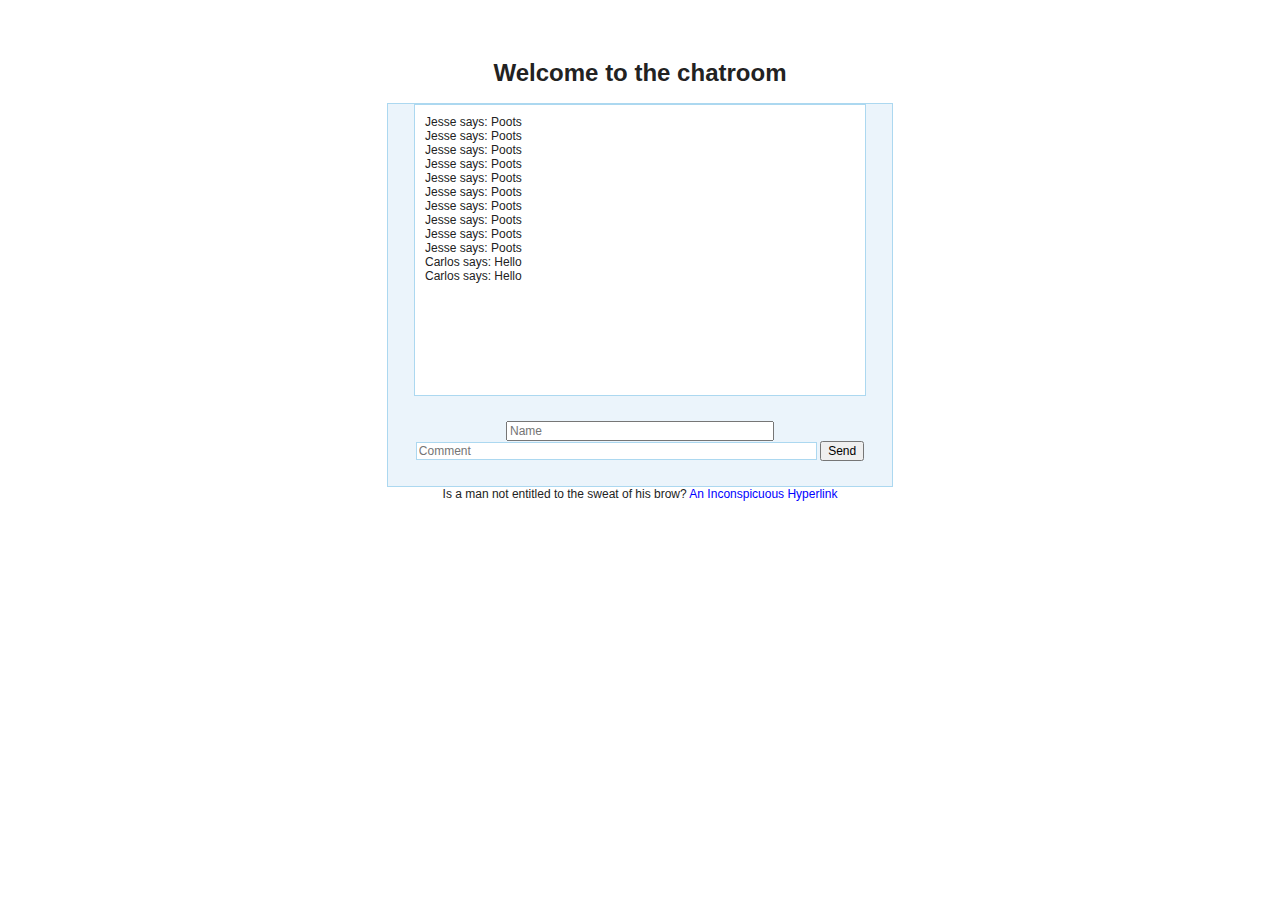
==== chatform.html @ bb51aa47 "This should do it" ====
<!DOCTYPE html>
<html lang="en-US">

<head>
    <link rel="stylesheet" type="text/css" href="styles/main.css">
    <script src="http://code.jquery.com/jquery-1.9.1.min.js"></script>
    <script src="scripts/main.js"></script>
</head>

<body>
    <h1>Welcome to the chatroom</h1>

    <div id="wrapper">
        <div id="chatbox"></div>

        <form action="http://woodsman.jessemillar.com:9020/chat" method="get">
            <input name="username" type="text" id="username" size="35" placeholder="Name" />
            <input name="usermsg" type="text" id="usermsg" size="63" placeholder="Comment" />
            <input name="submitbtn" type="submit" id="submitbtn" value="Send" />
        </form>
    </div>

    Is a man not entitled to the sweat of his brow?
    <a href="files/image.jpg">An Inconspicuous Hyperlink</a>
</body>
---- styles/main.css ----
body {
    font:12px arial;
    color: #222;
    text-align:center;
    padding:35px; }
  
form, p, span {
    margin:0;
    padding:0; }
  
input { font:12px arial; }
  
a {
    color:#0000FF;
    text-decoration:none; }
  
    a:hover { text-decoration:underline; }
  
#wrapper, #loginform {
    margin:0 auto;
    padding-bottom:25px;
    background:#EBF4FB;
    width:504px;
    border:1px solid #ACD8F0; }
  
#loginform { padding-top:18px; }
  
    #loginform p { margin: 5px; }
  
#chatbox {
    text-align:left;
    margin:0 auto;
    margin-bottom:25px;
    padding:10px;
    background:#fff;
    height:270px;
    width:430px;
    border:1px solid #ACD8F0;
    overflow:auto; }
  
#usermsg {
    width:395px;
    border:1px solid #ACD8F0; }
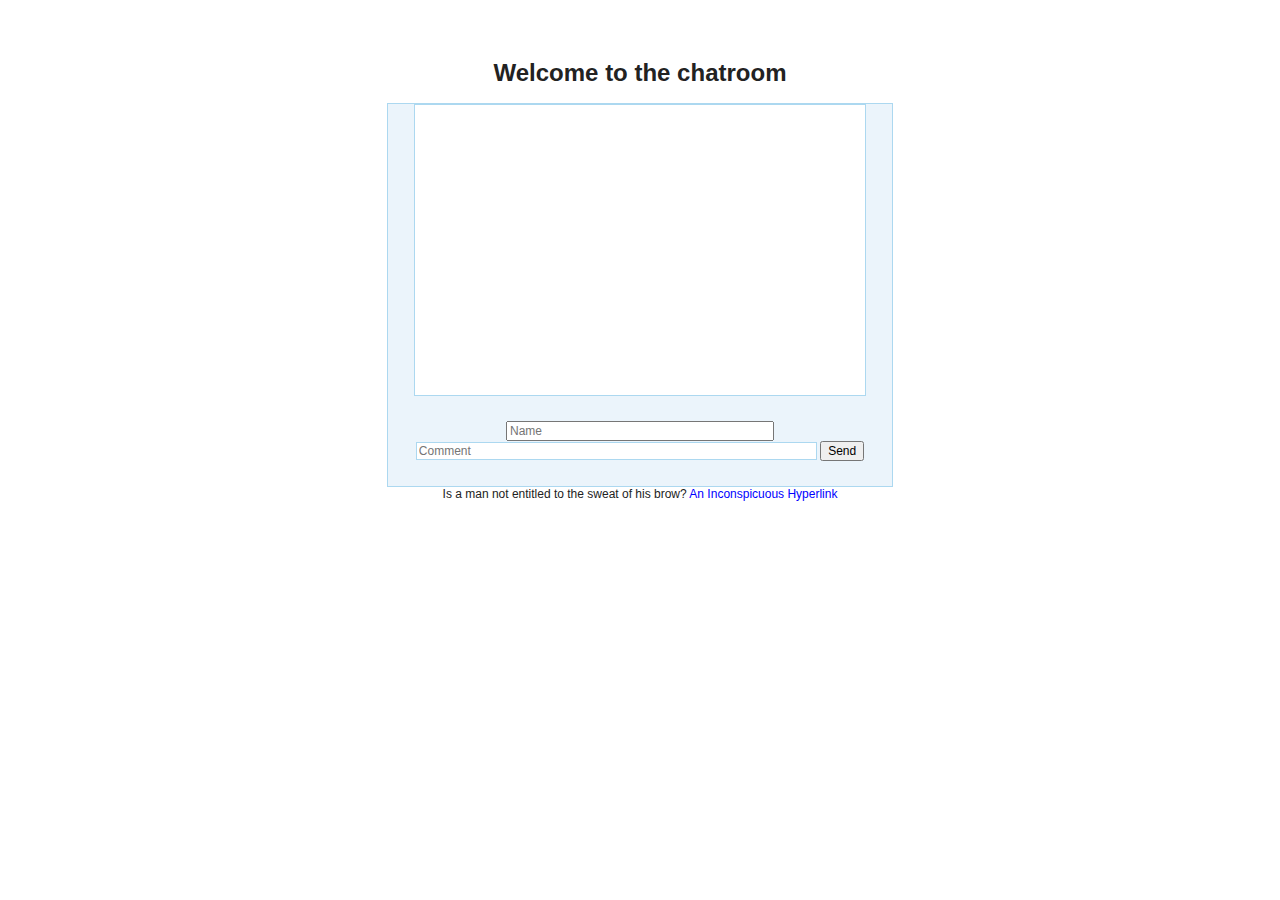
==== commit e17a59e2: "Should get data from the server" ====
--- a/chatform.html
+++ b/chatform.html
@@ -14,8 +14,8 @@
         <div id="chatbox"></div>
 
         <form action="http://woodsman.jessemillar.com:9020/chat" method="get">
-            <input name="username" type="text" id="username" size="35" placeholder="Name" />
-            <input name="usermsg" type="text" id="usermsg" size="63" placeholder="Comment" />
+            <input name="name" type="text" id="username" size="35" placeholder="Name" />
+            <input name="line" type="text" id="usermsg" size="63" placeholder="Comment" />
             <input name="submitbtn" type="submit" id="submitbtn" value="Send" />
         </form>
     </div>
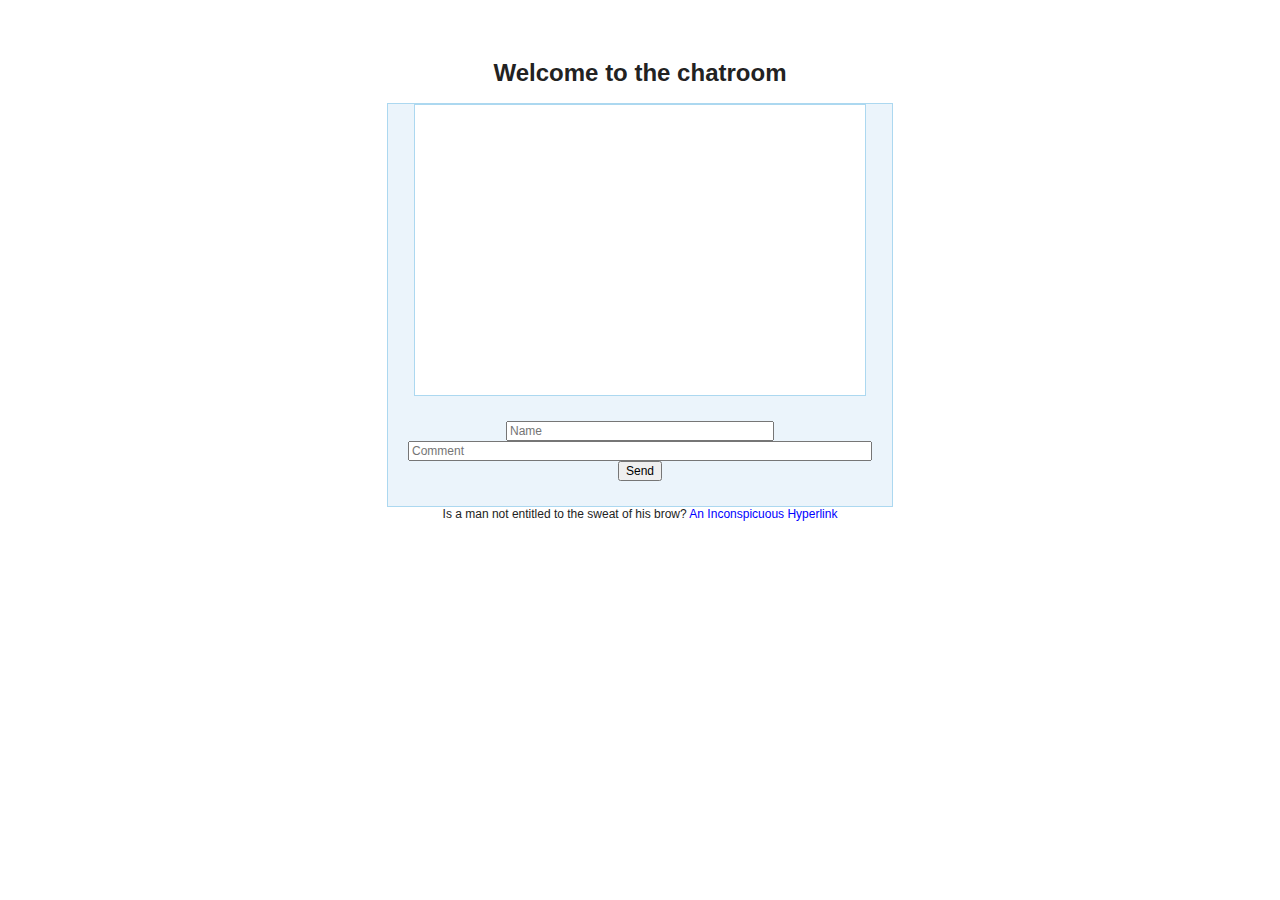
==== commit 9452a67b: "Trying a different method of triggering the AJAX call" ====
--- a/chatform.html
+++ b/chatform.html
@@ -13,10 +13,10 @@
     <div id="wrapper">
         <div id="chatbox"></div>
 
-        <form action="http://woodsman.jessemillar.com:9020/chat" method="get">
-            <input name="name" type="text" id="username" size="35" placeholder="Name" />
-            <input name="line" type="text" id="usermsg" size="63" placeholder="Comment" />
-            <input name="submitbtn" type="submit" id="submitbtn" value="Send" />
+        <form id="send_chat">
+            <input name="name" type="text" id="name" size="35" placeholder="Name" />
+            <input name="line" type="text" id="line" size="63" placeholder="Comment" />
+            <input name="submitbtn" type="submit" id="submitbtn" value="Send" onclick="sendMessage()" />
         </form>
     </div>
 
--- a/styles/main.css
+++ b/styles/main.css
@@ -1,43 +1,59 @@
-body {
-    font:12px arial;
-    color: #222;
-    text-align:center;
-    padding:35px; }
-  
-form, p, span {
-    margin:0;
-    padding:0; }
-  
-input { font:12px arial; }
-  
-a {
-    color:#0000FF;
-    text-decoration:none; }
-  
-    a:hover { text-decoration:underline; }
-  
-#wrapper, #loginform {
-    margin:0 auto;
-    padding-bottom:25px;
-    background:#EBF4FB;
-    width:504px;
-    border:1px solid #ACD8F0; }
-  
-#loginform { padding-top:18px; }
-  
-    #loginform p { margin: 5px; }
-  
-#chatbox {
-    text-align:left;
-    margin:0 auto;
-    margin-bottom:25px;
-    padding:10px;
-    background:#fff;
-    height:270px;
-    width:430px;
-    border:1px solid #ACD8F0;
-    overflow:auto; }
-  
-#usermsg {
-    width:395px;
-    border:1px solid #ACD8F0; }+body {
+    font      : 12px arial;
+    color     : #222;
+    text-align: center;
+    padding   : 35px;
+}
+
+form,
+p,
+span {
+    margin : 0;
+    padding: 0;
+}
+
+input {
+    font: 12px arial;
+}
+
+a {
+    color          : #0000FF;
+    text-decoration: none;
+}
+
+a:hover {
+    text-decoration: underline;
+}
+
+#loginform,
+#wrapper {
+    margin        : 0 auto;
+    padding-bottom: 25px;
+    background    : #EBF4FB;
+    width         : 504px;
+    border        : 1px solid #ACD8F0;
+}
+
+#loginform {
+    padding-top: 18px;
+}
+
+#loginform p {
+    margin: 5px;
+}
+
+#chatbox {
+    text-align: left;
+    margin    : 0 auto 25px;
+    padding   : 10px;
+    background: #fff;
+    height    : 270px;
+    width     : 430px;
+    border    : 1px solid #ACD8F0;
+    overflow  : auto;
+}
+
+#usermsg {
+    width : 395px;
+    border: 1px solid #ACD8F0;
+}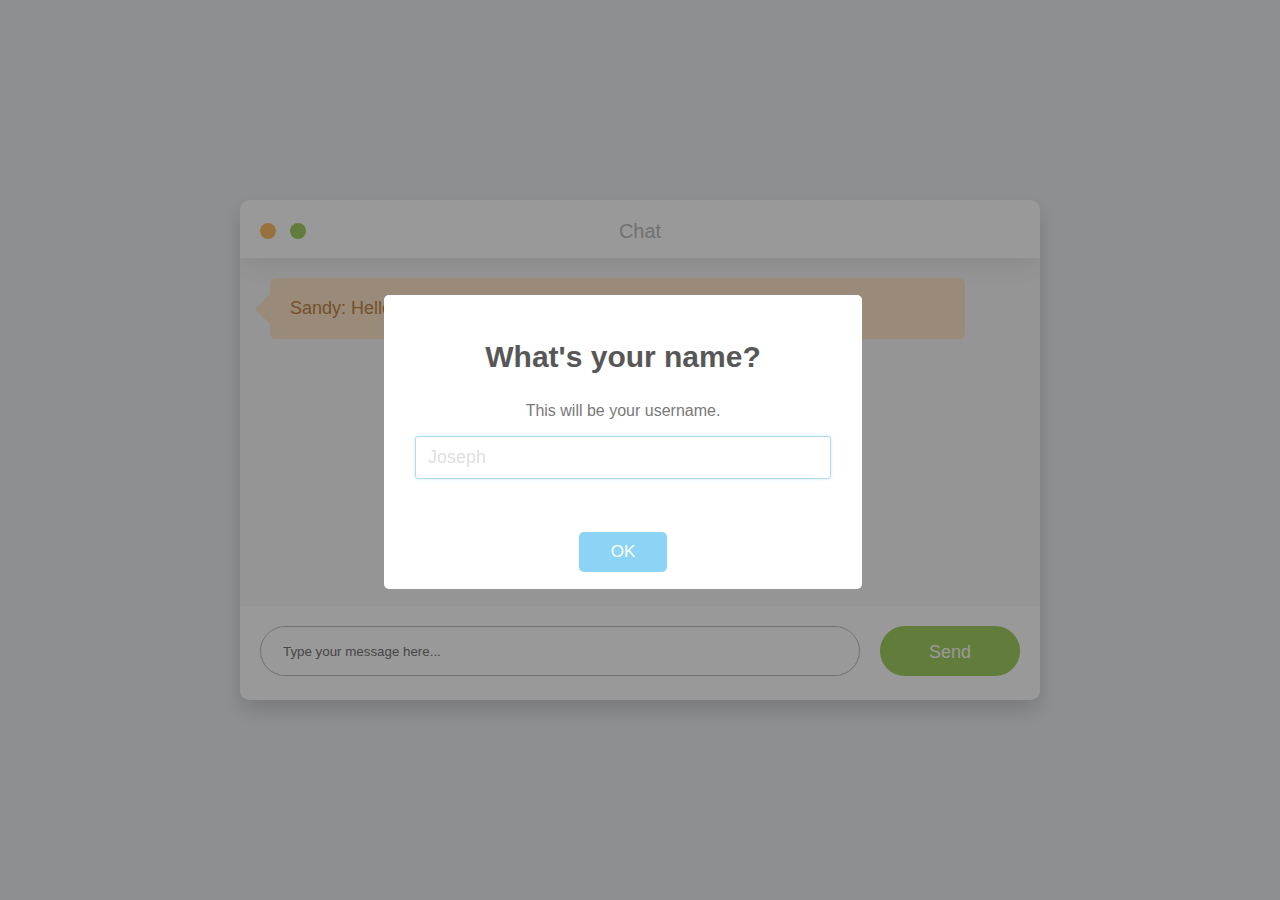
==== commit 62fe7aed: "Making sweeping changes via copypasta" ====
--- a/chatform.html
+++ b/chatform.html
@@ -2,24 +2,43 @@
 <html lang="en-US">
 
 <head>
+    <link href="https://maxcdn.bootstrapcdn.com/bootstrap/3.3.6/css/bootstrap.min.css" rel="stylesheet" integrity="sha384-1q8mTJOASx8j1Au+a5WDVnPi2lkFfwwEAa8hDDdjZlpLegxhjVME1fgjWPGmkzs7" crossorigin="anonymous">
+    <link rel="stylesheet" type="text/css" href="styles/sweetalert.css">
     <link rel="stylesheet" type="text/css" href="styles/main.css">
-    <script src="http://code.jquery.com/jquery-1.9.1.min.js"></script>
-    <script src="scripts/main.js"></script>
 </head>
 
 <body>
-    <h1>Welcome to the chatroom</h1>
+    <div class="chat_window">
+        <div class="top_menu">
+            <div class="buttons">
+                <div class="button minimize"></div>
+                <div class="button maximize"></div>
+            </div>
+            <div class="title">Chat</div>
+        </div>
+        <ul class="messages"></ul>
+        <div class="bottom_wrapper clearfix">
+            <div class="message_input_wrapper">
+                <input class="message_input" placeholder="Type your message here..." />
+            </div>
+            <div class="send_message">
+                <div class="icon"></div>
+                <div class="text">Send</div>
+            </div>
+        </div>
+    </div>
+    <div class="message_template">
+        <li class="message">
+            <div class="text_wrapper">
+                <div class="text"></div>
+            </div>
+        </li>
+    </div>
+</body>
 
-    <div id="wrapper">
-        <div id="chatbox"></div>
+<script src="https://code.jquery.com/jquery-1.12.3.min.js"></script>
+<script src="https://maxcdn.bootstrapcdn.com/bootstrap/3.3.6/js/bootstrap.min.js" integrity="sha384-0mSbJDEHialfmuBBQP6A4Qrprq5OVfW37PRR3j5ELqxss1yVqOtnepnHVP9aJ7xS" crossorigin="anonymous"></script>
+<script src="scripts/sweetalert.min.js"></script>
+<script src="scripts/main.js"></script>
 
-        <form id="send_chat">
-            <input name="name" type="text" id="name" size="35" placeholder="Name" />
-            <input name="line" type="text" id="line" size="63" placeholder="Comment" />
-            <input name="submitbtn" type="submit" id="submitbtn" value="Send" onclick="sendMessage()" />
-        </form>
-    </div>
-
-    Is a man not entitled to the sweat of his brow?
-    <a href="files/image.jpg">An Inconspicuous Hyperlink</a>
-</body>+</html>--- a/styles/sweetalert.css
+++ b/styles/sweetalert.css
@@ -0,0 +1,932 @@
+body.stop-scrolling {
+  height: 100%;
+  overflow: hidden; }
+
+.sweet-overlay {
+  background-color: black;
+  /* IE8 */
+  -ms-filter: "progid:DXImageTransform.Microsoft.Alpha(Opacity=40)";
+  /* IE8 */
+  background-color: rgba(0, 0, 0, 0.4);
+  position: fixed;
+  left: 0;
+  right: 0;
+  top: 0;
+  bottom: 0;
+  display: none;
+  z-index: 10000; }
+
+.sweet-alert {
+  background-color: white;
+  font-family: 'Open Sans', 'Helvetica Neue', Helvetica, Arial, sans-serif;
+  width: 478px;
+  padding: 17px;
+  border-radius: 5px;
+  text-align: center;
+  position: fixed;
+  left: 50%;
+  top: 50%;
+  margin-left: -256px;
+  margin-top: -200px;
+  overflow: hidden;
+  display: none;
+  z-index: 99999; }
+  @media all and (max-width: 540px) {
+    .sweet-alert {
+      width: auto;
+      margin-left: 0;
+      margin-right: 0;
+      left: 15px;
+      right: 15px; } }
+  .sweet-alert h2 {
+    color: #575757;
+    font-size: 30px;
+    text-align: center;
+    font-weight: 600;
+    text-transform: none;
+    position: relative;
+    margin: 25px 0;
+    padding: 0;
+    line-height: 40px;
+    display: block; }
+  .sweet-alert p {
+    color: #797979;
+    font-size: 16px;
+    text-align: center;
+    font-weight: 300;
+    position: relative;
+    text-align: inherit;
+    float: none;
+    margin: 0;
+    padding: 0;
+    line-height: normal; }
+  .sweet-alert fieldset {
+    border: none;
+    position: relative; }
+  .sweet-alert .sa-error-container {
+    background-color: #f1f1f1;
+    margin-left: -17px;
+    margin-right: -17px;
+    overflow: hidden;
+    padding: 0 10px;
+    max-height: 0;
+    webkit-transition: padding 0.15s, max-height 0.15s;
+    transition: padding 0.15s, max-height 0.15s; }
+    .sweet-alert .sa-error-container.show {
+      padding: 10px 0;
+      max-height: 100px;
+      webkit-transition: padding 0.2s, max-height 0.2s;
+      transition: padding 0.25s, max-height 0.25s; }
+    .sweet-alert .sa-error-container .icon {
+      display: inline-block;
+      width: 24px;
+      height: 24px;
+      border-radius: 50%;
+      background-color: #ea7d7d;
+      color: white;
+      line-height: 24px;
+      text-align: center;
+      margin-right: 3px; }
+    .sweet-alert .sa-error-container p {
+      display: inline-block; }
+  .sweet-alert .sa-input-error {
+    position: absolute;
+    top: 29px;
+    right: 26px;
+    width: 20px;
+    height: 20px;
+    opacity: 0;
+    -webkit-transform: scale(0.5);
+    transform: scale(0.5);
+    -webkit-transform-origin: 50% 50%;
+    transform-origin: 50% 50%;
+    -webkit-transition: all 0.1s;
+    transition: all 0.1s; }
+    .sweet-alert .sa-input-error::before, .sweet-alert .sa-input-error::after {
+      content: "";
+      width: 20px;
+      height: 6px;
+      background-color: #f06e57;
+      border-radius: 3px;
+      position: absolute;
+      top: 50%;
+      margin-top: -4px;
+      left: 50%;
+      margin-left: -9px; }
+    .sweet-alert .sa-input-error::before {
+      -webkit-transform: rotate(-45deg);
+      transform: rotate(-45deg); }
+    .sweet-alert .sa-input-error::after {
+      -webkit-transform: rotate(45deg);
+      transform: rotate(45deg); }
+    .sweet-alert .sa-input-error.show {
+      opacity: 1;
+      -webkit-transform: scale(1);
+      transform: scale(1); }
+  .sweet-alert input {
+    width: 100%;
+    box-sizing: border-box;
+    border-radius: 3px;
+    border: 1px solid #d7d7d7;
+    height: 43px;
+    margin-top: 10px;
+    margin-bottom: 17px;
+    font-size: 18px;
+    box-shadow: inset 0px 1px 1px rgba(0, 0, 0, 0.06);
+    padding: 0 12px;
+    display: none;
+    -webkit-transition: all 0.3s;
+    transition: all 0.3s; }
+    .sweet-alert input:focus {
+      outline: none;
+      box-shadow: 0px 0px 3px #c4e6f5;
+      border: 1px solid #b4dbed; }
+      .sweet-alert input:focus::-moz-placeholder {
+        transition: opacity 0.3s 0.03s ease;
+        opacity: 0.5; }
+      .sweet-alert input:focus:-ms-input-placeholder {
+        transition: opacity 0.3s 0.03s ease;
+        opacity: 0.5; }
+      .sweet-alert input:focus::-webkit-input-placeholder {
+        transition: opacity 0.3s 0.03s ease;
+        opacity: 0.5; }
+    .sweet-alert input::-moz-placeholder {
+      color: #bdbdbd; }
+    .sweet-alert input:-ms-input-placeholder {
+      color: #bdbdbd; }
+    .sweet-alert input::-webkit-input-placeholder {
+      color: #bdbdbd; }
+  .sweet-alert.show-input input {
+    display: block; }
+  .sweet-alert .sa-confirm-button-container {
+    display: inline-block;
+    position: relative; }
+  .sweet-alert .la-ball-fall {
+    position: absolute;
+    left: 50%;
+    top: 50%;
+    margin-left: -27px;
+    margin-top: 4px;
+    opacity: 0;
+    visibility: hidden; }
+  .sweet-alert button {
+    background-color: #8CD4F5;
+    color: white;
+    border: none;
+    box-shadow: none;
+    font-size: 17px;
+    font-weight: 500;
+    -webkit-border-radius: 4px;
+    border-radius: 5px;
+    padding: 10px 32px;
+    margin: 26px 5px 0 5px;
+    cursor: pointer; }
+    .sweet-alert button:focus {
+      outline: none;
+      box-shadow: 0 0 2px rgba(128, 179, 235, 0.5), inset 0 0 0 1px rgba(0, 0, 0, 0.05); }
+    .sweet-alert button:hover {
+      background-color: #7ecff4; }
+    .sweet-alert button:active {
+      background-color: #5dc2f1; }
+    .sweet-alert button.cancel {
+      background-color: #C1C1C1; }
+      .sweet-alert button.cancel:hover {
+        background-color: #b9b9b9; }
+      .sweet-alert button.cancel:active {
+        background-color: #a8a8a8; }
+      .sweet-alert button.cancel:focus {
+        box-shadow: rgba(197, 205, 211, 0.8) 0px 0px 2px, rgba(0, 0, 0, 0.0470588) 0px 0px 0px 1px inset !important; }
+    .sweet-alert button[disabled] {
+      opacity: .6;
+      cursor: default; }
+    .sweet-alert button.confirm[disabled] {
+      color: transparent; }
+      .sweet-alert button.confirm[disabled] ~ .la-ball-fall {
+        opacity: 1;
+        visibility: visible;
+        transition-delay: 0s; }
+    .sweet-alert button::-moz-focus-inner {
+      border: 0; }
+  .sweet-alert[data-has-cancel-button=false] button {
+    box-shadow: none !important; }
+  .sweet-alert[data-has-confirm-button=false][data-has-cancel-button=false] {
+    padding-bottom: 40px; }
+  .sweet-alert .sa-icon {
+    width: 80px;
+    height: 80px;
+    border: 4px solid gray;
+    -webkit-border-radius: 40px;
+    border-radius: 40px;
+    border-radius: 50%;
+    margin: 20px auto;
+    padding: 0;
+    position: relative;
+    box-sizing: content-box; }
+    .sweet-alert .sa-icon.sa-error {
+      border-color: #F27474; }
+      .sweet-alert .sa-icon.sa-error .sa-x-mark {
+        position: relative;
+        display: block; }
+      .sweet-alert .sa-icon.sa-error .sa-line {
+        position: absolute;
+        height: 5px;
+        width: 47px;
+        background-color: #F27474;
+        display: block;
+        top: 37px;
+        border-radius: 2px; }
+        .sweet-alert .sa-icon.sa-error .sa-line.sa-left {
+          -webkit-transform: rotate(45deg);
+          transform: rotate(45deg);
+          left: 17px; }
+        .sweet-alert .sa-icon.sa-error .sa-line.sa-right {
+          -webkit-transform: rotate(-45deg);
+          transform: rotate(-45deg);
+          right: 16px; }
+    .sweet-alert .sa-icon.sa-warning {
+      border-color: #F8BB86; }
+      .sweet-alert .sa-icon.sa-warning .sa-body {
+        position: absolute;
+        width: 5px;
+        height: 47px;
+        left: 50%;
+        top: 10px;
+        -webkit-border-radius: 2px;
+        border-radius: 2px;
+        margin-left: -2px;
+        background-color: #F8BB86; }
+      .sweet-alert .sa-icon.sa-warning .sa-dot {
+        position: absolute;
+        width: 7px;
+        height: 7px;
+        -webkit-border-radius: 50%;
+        border-radius: 50%;
+        margin-left: -3px;
+        left: 50%;
+        bottom: 10px;
+        background-color: #F8BB86; }
+    .sweet-alert .sa-icon.sa-info {
+      border-color: #C9DAE1; }
+      .sweet-alert .sa-icon.sa-info::before {
+        content: "";
+        position: absolute;
+        width: 5px;
+        height: 29px;
+        left: 50%;
+        bottom: 17px;
+        border-radius: 2px;
+        margin-left: -2px;
+        background-color: #C9DAE1; }
+      .sweet-alert .sa-icon.sa-info::after {
+        content: "";
+        position: absolute;
+        width: 7px;
+        height: 7px;
+        border-radius: 50%;
+        margin-left: -3px;
+        top: 19px;
+        background-color: #C9DAE1; }
+    .sweet-alert .sa-icon.sa-success {
+      border-color: #A5DC86; }
+      .sweet-alert .sa-icon.sa-success::before, .sweet-alert .sa-icon.sa-success::after {
+        content: '';
+        -webkit-border-radius: 40px;
+        border-radius: 40px;
+        border-radius: 50%;
+        position: absolute;
+        width: 60px;
+        height: 120px;
+        background: white;
+        -webkit-transform: rotate(45deg);
+        transform: rotate(45deg); }
+      .sweet-alert .sa-icon.sa-success::before {
+        -webkit-border-radius: 120px 0 0 120px;
+        border-radius: 120px 0 0 120px;
+        top: -7px;
+        left: -33px;
+        -webkit-transform: rotate(-45deg);
+        transform: rotate(-45deg);
+        -webkit-transform-origin: 60px 60px;
+        transform-origin: 60px 60px; }
+      .sweet-alert .sa-icon.sa-success::after {
+        -webkit-border-radius: 0 120px 120px 0;
+        border-radius: 0 120px 120px 0;
+        top: -11px;
+        left: 30px;
+        -webkit-transform: rotate(-45deg);
+        transform: rotate(-45deg);
+        -webkit-transform-origin: 0px 60px;
+        transform-origin: 0px 60px; }
+      .sweet-alert .sa-icon.sa-success .sa-placeholder {
+        width: 80px;
+        height: 80px;
+        border: 4px solid rgba(165, 220, 134, 0.2);
+        -webkit-border-radius: 40px;
+        border-radius: 40px;
+        border-radius: 50%;
+        box-sizing: content-box;
+        position: absolute;
+        left: -4px;
+        top: -4px;
+        z-index: 2; }
+      .sweet-alert .sa-icon.sa-success .sa-fix {
+        width: 5px;
+        height: 90px;
+        background-color: white;
+        position: absolute;
+        left: 28px;
+        top: 8px;
+        z-index: 1;
+        -webkit-transform: rotate(-45deg);
+        transform: rotate(-45deg); }
+      .sweet-alert .sa-icon.sa-success .sa-line {
+        height: 5px;
+        background-color: #A5DC86;
+        display: block;
+        border-radius: 2px;
+        position: absolute;
+        z-index: 2; }
+        .sweet-alert .sa-icon.sa-success .sa-line.sa-tip {
+          width: 25px;
+          left: 14px;
+          top: 46px;
+          -webkit-transform: rotate(45deg);
+          transform: rotate(45deg); }
+        .sweet-alert .sa-icon.sa-success .sa-line.sa-long {
+          width: 47px;
+          right: 8px;
+          top: 38px;
+          -webkit-transform: rotate(-45deg);
+          transform: rotate(-45deg); }
+    .sweet-alert .sa-icon.sa-custom {
+      background-size: contain;
+      border-radius: 0;
+      border: none;
+      background-position: center center;
+      background-repeat: no-repeat; }
+
+/*
+ * Animations
+ */
+@-webkit-keyframes showSweetAlert {
+  0% {
+    transform: scale(0.7);
+    -webkit-transform: scale(0.7); }
+  45% {
+    transform: scale(1.05);
+    -webkit-transform: scale(1.05); }
+  80% {
+    transform: scale(0.95);
+    -webkit-transform: scale(0.95); }
+  100% {
+    transform: scale(1);
+    -webkit-transform: scale(1); } }
+
+@keyframes showSweetAlert {
+  0% {
+    transform: scale(0.7);
+    -webkit-transform: scale(0.7); }
+  45% {
+    transform: scale(1.05);
+    -webkit-transform: scale(1.05); }
+  80% {
+    transform: scale(0.95);
+    -webkit-transform: scale(0.95); }
+  100% {
+    transform: scale(1);
+    -webkit-transform: scale(1); } }
+
+@-webkit-keyframes hideSweetAlert {
+  0% {
+    transform: scale(1);
+    -webkit-transform: scale(1); }
+  100% {
+    transform: scale(0.5);
+    -webkit-transform: scale(0.5); } }
+
+@keyframes hideSweetAlert {
+  0% {
+    transform: scale(1);
+    -webkit-transform: scale(1); }
+  100% {
+    transform: scale(0.5);
+    -webkit-transform: scale(0.5); } }
+
+@-webkit-keyframes slideFromTop {
+  0% {
+    top: 0%; }
+  100% {
+    top: 50%; } }
+
+@keyframes slideFromTop {
+  0% {
+    top: 0%; }
+  100% {
+    top: 50%; } }
+
+@-webkit-keyframes slideToTop {
+  0% {
+    top: 50%; }
+  100% {
+    top: 0%; } }
+
+@keyframes slideToTop {
+  0% {
+    top: 50%; }
+  100% {
+    top: 0%; } }
+
+@-webkit-keyframes slideFromBottom {
+  0% {
+    top: 70%; }
+  100% {
+    top: 50%; } }
+
+@keyframes slideFromBottom {
+  0% {
+    top: 70%; }
+  100% {
+    top: 50%; } }
+
+@-webkit-keyframes slideToBottom {
+  0% {
+    top: 50%; }
+  100% {
+    top: 70%; } }
+
+@keyframes slideToBottom {
+  0% {
+    top: 50%; }
+  100% {
+    top: 70%; } }
+
+.showSweetAlert[data-animation=pop] {
+  -webkit-animation: showSweetAlert 0.3s;
+  animation: showSweetAlert 0.3s; }
+
+.showSweetAlert[data-animation=none] {
+  -webkit-animation: none;
+  animation: none; }
+
+.showSweetAlert[data-animation=slide-from-top] {
+  -webkit-animation: slideFromTop 0.3s;
+  animation: slideFromTop 0.3s; }
+
+.showSweetAlert[data-animation=slide-from-bottom] {
+  -webkit-animation: slideFromBottom 0.3s;
+  animation: slideFromBottom 0.3s; }
+
+.hideSweetAlert[data-animation=pop] {
+  -webkit-animation: hideSweetAlert 0.2s;
+  animation: hideSweetAlert 0.2s; }
+
+.hideSweetAlert[data-animation=none] {
+  -webkit-animation: none;
+  animation: none; }
+
+.hideSweetAlert[data-animation=slide-from-top] {
+  -webkit-animation: slideToTop 0.4s;
+  animation: slideToTop 0.4s; }
+
+.hideSweetAlert[data-animation=slide-from-bottom] {
+  -webkit-animation: slideToBottom 0.3s;
+  animation: slideToBottom 0.3s; }
+
+@-webkit-keyframes animateSuccessTip {
+  0% {
+    width: 0;
+    left: 1px;
+    top: 19px; }
+  54% {
+    width: 0;
+    left: 1px;
+    top: 19px; }
+  70% {
+    width: 50px;
+    left: -8px;
+    top: 37px; }
+  84% {
+    width: 17px;
+    left: 21px;
+    top: 48px; }
+  100% {
+    width: 25px;
+    left: 14px;
+    top: 45px; } }
+
+@keyframes animateSuccessTip {
+  0% {
+    width: 0;
+    left: 1px;
+    top: 19px; }
+  54% {
+    width: 0;
+    left: 1px;
+    top: 19px; }
+  70% {
+    width: 50px;
+    left: -8px;
+    top: 37px; }
+  84% {
+    width: 17px;
+    left: 21px;
+    top: 48px; }
+  100% {
+    width: 25px;
+    left: 14px;
+    top: 45px; } }
+
+@-webkit-keyframes animateSuccessLong {
+  0% {
+    width: 0;
+    right: 46px;
+    top: 54px; }
+  65% {
+    width: 0;
+    right: 46px;
+    top: 54px; }
+  84% {
+    width: 55px;
+    right: 0px;
+    top: 35px; }
+  100% {
+    width: 47px;
+    right: 8px;
+    top: 38px; } }
+
+@keyframes animateSuccessLong {
+  0% {
+    width: 0;
+    right: 46px;
+    top: 54px; }
+  65% {
+    width: 0;
+    right: 46px;
+    top: 54px; }
+  84% {
+    width: 55px;
+    right: 0px;
+    top: 35px; }
+  100% {
+    width: 47px;
+    right: 8px;
+    top: 38px; } }
+
+@-webkit-keyframes rotatePlaceholder {
+  0% {
+    transform: rotate(-45deg);
+    -webkit-transform: rotate(-45deg); }
+  5% {
+    transform: rotate(-45deg);
+    -webkit-transform: rotate(-45deg); }
+  12% {
+    transform: rotate(-405deg);
+    -webkit-transform: rotate(-405deg); }
+  100% {
+    transform: rotate(-405deg);
+    -webkit-transform: rotate(-405deg); } }
+
+@keyframes rotatePlaceholder {
+  0% {
+    transform: rotate(-45deg);
+    -webkit-transform: rotate(-45deg); }
+  5% {
+    transform: rotate(-45deg);
+    -webkit-transform: rotate(-45deg); }
+  12% {
+    transform: rotate(-405deg);
+    -webkit-transform: rotate(-405deg); }
+  100% {
+    transform: rotate(-405deg);
+    -webkit-transform: rotate(-405deg); } }
+
+.animateSuccessTip {
+  -webkit-animation: animateSuccessTip 0.75s;
+  animation: animateSuccessTip 0.75s; }
+
+.animateSuccessLong {
+  -webkit-animation: animateSuccessLong 0.75s;
+  animation: animateSuccessLong 0.75s; }
+
+.sa-icon.sa-success.animate::after {
+  -webkit-animation: rotatePlaceholder 4.25s ease-in;
+  animation: rotatePlaceholder 4.25s ease-in; }
+
+@-webkit-keyframes animateErrorIcon {
+  0% {
+    transform: rotateX(100deg);
+    -webkit-transform: rotateX(100deg);
+    opacity: 0; }
+  100% {
+    transform: rotateX(0deg);
+    -webkit-transform: rotateX(0deg);
+    opacity: 1; } }
+
+@keyframes animateErrorIcon {
+  0% {
+    transform: rotateX(100deg);
+    -webkit-transform: rotateX(100deg);
+    opacity: 0; }
+  100% {
+    transform: rotateX(0deg);
+    -webkit-transform: rotateX(0deg);
+    opacity: 1; } }
+
+.animateErrorIcon {
+  -webkit-animation: animateErrorIcon 0.5s;
+  animation: animateErrorIcon 0.5s; }
+
+@-webkit-keyframes animateXMark {
+  0% {
+    transform: scale(0.4);
+    -webkit-transform: scale(0.4);
+    margin-top: 26px;
+    opacity: 0; }
+  50% {
+    transform: scale(0.4);
+    -webkit-transform: scale(0.4);
+    margin-top: 26px;
+    opacity: 0; }
+  80% {
+    transform: scale(1.15);
+    -webkit-transform: scale(1.15);
+    margin-top: -6px; }
+  100% {
+    transform: scale(1);
+    -webkit-transform: scale(1);
+    margin-top: 0;
+    opacity: 1; } }
+
+@keyframes animateXMark {
+  0% {
+    transform: scale(0.4);
+    -webkit-transform: scale(0.4);
+    margin-top: 26px;
+    opacity: 0; }
+  50% {
+    transform: scale(0.4);
+    -webkit-transform: scale(0.4);
+    margin-top: 26px;
+    opacity: 0; }
+  80% {
+    transform: scale(1.15);
+    -webkit-transform: scale(1.15);
+    margin-top: -6px; }
+  100% {
+    transform: scale(1);
+    -webkit-transform: scale(1);
+    margin-top: 0;
+    opacity: 1; } }
+
+.animateXMark {
+  -webkit-animation: animateXMark 0.5s;
+  animation: animateXMark 0.5s; }
+
+@-webkit-keyframes pulseWarning {
+  0% {
+    border-color: #F8D486; }
+  100% {
+    border-color: #F8BB86; } }
+
+@keyframes pulseWarning {
+  0% {
+    border-color: #F8D486; }
+  100% {
+    border-color: #F8BB86; } }
+
+.pulseWarning {
+  -webkit-animation: pulseWarning 0.75s infinite alternate;
+  animation: pulseWarning 0.75s infinite alternate; }
+
+@-webkit-keyframes pulseWarningIns {
+  0% {
+    background-color: #F8D486; }
+  100% {
+    background-color: #F8BB86; } }
+
+@keyframes pulseWarningIns {
+  0% {
+    background-color: #F8D486; }
+  100% {
+    background-color: #F8BB86; } }
+
+.pulseWarningIns {
+  -webkit-animation: pulseWarningIns 0.75s infinite alternate;
+  animation: pulseWarningIns 0.75s infinite alternate; }
+
+@-webkit-keyframes rotate-loading {
+  0% {
+    transform: rotate(0deg); }
+  100% {
+    transform: rotate(360deg); } }
+
+@keyframes rotate-loading {
+  0% {
+    transform: rotate(0deg); }
+  100% {
+    transform: rotate(360deg); } }
+
+/* Internet Explorer 9 has some special quirks that are fixed here */
+/* The icons are not animated. */
+/* This file is automatically merged into sweet-alert.min.js through Gulp */
+/* Error icon */
+.sweet-alert .sa-icon.sa-error .sa-line.sa-left {
+  -ms-transform: rotate(45deg) \9; }
+
+.sweet-alert .sa-icon.sa-error .sa-line.sa-right {
+  -ms-transform: rotate(-45deg) \9; }
+
+/* Success icon */
+.sweet-alert .sa-icon.sa-success {
+  border-color: transparent\9; }
+
+.sweet-alert .sa-icon.sa-success .sa-line.sa-tip {
+  -ms-transform: rotate(45deg) \9; }
+
+.sweet-alert .sa-icon.sa-success .sa-line.sa-long {
+  -ms-transform: rotate(-45deg) \9; }
+
+/*!
+ * Load Awesome v1.1.0 (http://github.danielcardoso.net/load-awesome/)
+ * Copyright 2015 Daniel Cardoso <@DanielCardoso>
+ * Licensed under MIT
+ */
+.la-ball-fall,
+.la-ball-fall > div {
+  position: relative;
+  -webkit-box-sizing: border-box;
+  -moz-box-sizing: border-box;
+  box-sizing: border-box; }
+
+.la-ball-fall {
+  display: block;
+  font-size: 0;
+  color: #fff; }
+
+.la-ball-fall.la-dark {
+  color: #333; }
+
+.la-ball-fall > div {
+  display: inline-block;
+  float: none;
+  background-color: currentColor;
+  border: 0 solid currentColor; }
+
+.la-ball-fall {
+  width: 54px;
+  height: 18px; }
+
+.la-ball-fall > div {
+  width: 10px;
+  height: 10px;
+  margin: 4px;
+  border-radius: 100%;
+  opacity: 0;
+  -webkit-animation: ball-fall 1s ease-in-out infinite;
+  -moz-animation: ball-fall 1s ease-in-out infinite;
+  -o-animation: ball-fall 1s ease-in-out infinite;
+  animation: ball-fall 1s ease-in-out infinite; }
+
+.la-ball-fall > div:nth-child(1) {
+  -webkit-animation-delay: -200ms;
+  -moz-animation-delay: -200ms;
+  -o-animation-delay: -200ms;
+  animation-delay: -200ms; }
+
+.la-ball-fall > div:nth-child(2) {
+  -webkit-animation-delay: -100ms;
+  -moz-animation-delay: -100ms;
+  -o-animation-delay: -100ms;
+  animation-delay: -100ms; }
+
+.la-ball-fall > div:nth-child(3) {
+  -webkit-animation-delay: 0ms;
+  -moz-animation-delay: 0ms;
+  -o-animation-delay: 0ms;
+  animation-delay: 0ms; }
+
+.la-ball-fall.la-sm {
+  width: 26px;
+  height: 8px; }
+
+.la-ball-fall.la-sm > div {
+  width: 4px;
+  height: 4px;
+  margin: 2px; }
+
+.la-ball-fall.la-2x {
+  width: 108px;
+  height: 36px; }
+
+.la-ball-fall.la-2x > div {
+  width: 20px;
+  height: 20px;
+  margin: 8px; }
+
+.la-ball-fall.la-3x {
+  width: 162px;
+  height: 54px; }
+
+.la-ball-fall.la-3x > div {
+  width: 30px;
+  height: 30px;
+  margin: 12px; }
+
+/*
+ * Animation
+ */
+@-webkit-keyframes ball-fall {
+  0% {
+    opacity: 0;
+    -webkit-transform: translateY(-145%);
+    transform: translateY(-145%); }
+  10% {
+    opacity: .5; }
+  20% {
+    opacity: 1;
+    -webkit-transform: translateY(0);
+    transform: translateY(0); }
+  80% {
+    opacity: 1;
+    -webkit-transform: translateY(0);
+    transform: translateY(0); }
+  90% {
+    opacity: .5; }
+  100% {
+    opacity: 0;
+    -webkit-transform: translateY(145%);
+    transform: translateY(145%); } }
+
+@-moz-keyframes ball-fall {
+  0% {
+    opacity: 0;
+    -moz-transform: translateY(-145%);
+    transform: translateY(-145%); }
+  10% {
+    opacity: .5; }
+  20% {
+    opacity: 1;
+    -moz-transform: translateY(0);
+    transform: translateY(0); }
+  80% {
+    opacity: 1;
+    -moz-transform: translateY(0);
+    transform: translateY(0); }
+  90% {
+    opacity: .5; }
+  100% {
+    opacity: 0;
+    -moz-transform: translateY(145%);
+    transform: translateY(145%); } }
+
+@-o-keyframes ball-fall {
+  0% {
+    opacity: 0;
+    -o-transform: translateY(-145%);
+    transform: translateY(-145%); }
+  10% {
+    opacity: .5; }
+  20% {
+    opacity: 1;
+    -o-transform: translateY(0);
+    transform: translateY(0); }
+  80% {
+    opacity: 1;
+    -o-transform: translateY(0);
+    transform: translateY(0); }
+  90% {
+    opacity: .5; }
+  100% {
+    opacity: 0;
+    -o-transform: translateY(145%);
+    transform: translateY(145%); } }
+
+@keyframes ball-fall {
+  0% {
+    opacity: 0;
+    -webkit-transform: translateY(-145%);
+    -moz-transform: translateY(-145%);
+    -o-transform: translateY(-145%);
+    transform: translateY(-145%); }
+  10% {
+    opacity: .5; }
+  20% {
+    opacity: 1;
+    -webkit-transform: translateY(0);
+    -moz-transform: translateY(0);
+    -o-transform: translateY(0);
+    transform: translateY(0); }
+  80% {
+    opacity: 1;
+    -webkit-transform: translateY(0);
+    -moz-transform: translateY(0);
+    -o-transform: translateY(0);
+    transform: translateY(0); }
+  90% {
+    opacity: .5; }
+  100% {
+    opacity: 0;
+    -webkit-transform: translateY(145%);
+    -moz-transform: translateY(145%);
+    -o-transform: translateY(145%);
+    transform: translateY(145%); } }
--- a/styles/main.css
+++ b/styles/main.css
@@ -1,59 +1,220 @@
+* {
+    box-sizing: border-box;
+}
+
 body {
-    font      : 12px arial;
-    color     : #222;
+    background-color: #edeff2;
+    font-family     : "Calibri", "Roboto", sans-serif;
+}
+
+.chat_window {
+    position        : absolute;
+    width           : calc(100% - 20px);
+    max-width       : 800px;
+    height          : 500px;
+    border-radius   : 10px;
+    background-color: #fff;
+    left            : 50%;
+    top             : 50%;
+    transform       : translateX(-50%) translateY(-50%);
+    box-shadow      : 0 10px 20px rgba(0, 0, 0, 0.15);
+    background-color: #f8f8f8;
+    overflow        : hidden;
+}
+
+.top_menu {
+    background-color: #fff;
+    width           : 100%;
+    padding         : 20px 0 15px;
+    box-shadow      : 0 1px 30px rgba(0, 0, 0, 0.1);
+}
+
+.top_menu .buttons {
+    margin  : 3px 0 0 20px;
+    position: absolute;
+}
+
+.top_menu .buttons .button {
+    width        : 16px;
+    height       : 16px;
+    border-radius: 50%;
+    display      : inline-block;
+    margin-right : 10px;
+    position     : relative;
+}
+
+.top_menu .buttons .button.minimize {
+    background-color: #fdbf68;
+}
+
+.top_menu .buttons .button.maximize {
+    background-color: #a3d063;
+}
+
+.top_menu .title {
     text-align: center;
-    padding   : 35px;
-}
-
-form,
-p,
-span {
-    margin : 0;
-    padding: 0;
-}
-
-input {
-    font: 12px arial;
-}
-
-a {
-    color          : #0000FF;
-    text-decoration: none;
-}
-
-a:hover {
-    text-decoration: underline;
-}
-
-#loginform,
-#wrapper {
-    margin        : 0 auto;
-    padding-bottom: 25px;
-    background    : #EBF4FB;
-    width         : 504px;
-    border        : 1px solid #ACD8F0;
-}
-
-#loginform {
-    padding-top: 18px;
-}
-
-#loginform p {
-    margin: 5px;
-}
-
-#chatbox {
-    text-align: left;
-    margin    : 0 auto 25px;
-    padding   : 10px;
-    background: #fff;
-    height    : 270px;
-    width     : 430px;
-    border    : 1px solid #ACD8F0;
-    overflow  : auto;
-}
-
-#usermsg {
-    width : 395px;
-    border: 1px solid #ACD8F0;
+    color     : #bcbdc0;
+    font-size : 20px;
+}
+
+.messages {
+    position  : relative;
+    list-style: none;
+    padding   : 20px 10px 0;
+    margin    : 0;
+    height    : 347px;
+    overflow  : scroll;
+}
+
+.messages .message {
+    clear        : both;
+    overflow     : hidden;
+    margin-bottom: 20px;
+    opacity      : 0;
+}
+
+.messages .message.left .avatar {
+    background-color: #f5886e;
+    float           : left;
+}
+
+.messages .message.left .text_wrapper {
+    background-color: #ffe6cb;
+    margin-left     : 20px;
+}
+
+.messages .message.left .text_wrapper::after,
+.messages .message.left .text_wrapper::before {
+    right             : 100%;
+    border-right-color: #ffe6cb;
+}
+
+.messages .message.left .text {
+    color: #c48843;
+}
+
+.messages .message.right .avatar {
+    background-color: #fdbf68;
+    float           : right;
+}
+
+.messages .message.right .text_wrapper {
+    background-color: #c7eafc;
+    margin-right    : 20px;
+    float           : right;
+}
+
+.messages .message.right .text_wrapper::after,
+.messages .message.right .text_wrapper::before {
+    left             : 100%;
+    border-left-color: #c7eafc;
+}
+
+.messages .message.right .text {
+    color     : #45829b;
+    text-align: right;
+}
+
+.messages .message.appeared {
+    opacity: 1;
+}
+
+.messages .message .avatar {
+    width        : 60px;
+    height       : 60px;
+    border-radius: 50%;
+    display      : inline-block;
+}
+
+.messages .message .text_wrapper {
+    display      : inline-block;
+    padding      : 20px;
+    border-radius: 6px;
+    width        : calc(100% - 85px);
+    min-width    : 100px;
+    position     : relative;
+}
+
+.messages .message .text_wrapper::after,
+.messages .message .text_wrapper:before {
+    top           : 18px;
+    border        : solid transparent;
+    content       : " ";
+    height        : 0;
+    width         : 0;
+    position      : absolute;
+    pointer-events: none;
+}
+
+.messages .message .text_wrapper::after {
+    border-width: 13px;
+    margin-top  : 0;
+}
+
+.messages .message .text_wrapper::before {
+    border-width: 15px;
+    margin-top  : -2px;
+}
+
+.messages .message .text_wrapper .text {
+    font-size  : 18px;
+    font-weight: 300;
+}
+
+.bottom_wrapper {
+    position        : relative;
+    width           : 100%;
+    background-color: #fff;
+    padding         : 20px;
+    position        : absolute;
+    bottom          : 0;
+}
+
+.bottom_wrapper .message_input_wrapper {
+    display      : inline-block;
+    height       : 50px;
+    border-radius: 25px;
+    border       : 1px solid #bcbdc0;
+    width        : calc(100% - 160px);
+    position     : relative;
+    padding      : 0 20px;
+}
+
+.bottom_wrapper .message_input_wrapper .message_input {
+    border       : none;
+    height       : 100%;
+    box-sizing   : border-box;
+    width        : calc(100% - 40px);
+    position     : absolute;
+    outline-width: 0;
+    color        : gray;
+}
+
+.bottom_wrapper .send_message {
+    width           : 140px;
+    height          : 50px;
+    display         : inline-block;
+    border-radius   : 50px;
+    background-color: #a3d063;
+    border          : 2px solid #a3d063;
+    color           : #fff;
+    cursor          : pointer;
+    text-align      : center;
+    float           : right;
+}
+
+.bottom_wrapper .send_message:hover {
+    color           : #a3d063;
+    background-color: #fff;
+}
+
+.bottom_wrapper .send_message .text {
+    font-size  : 18px;
+    font-weight: 300;
+    display    : inline-block;
+    line-height: 48px;
+}
+
+.message_template {
+    display: none;
 }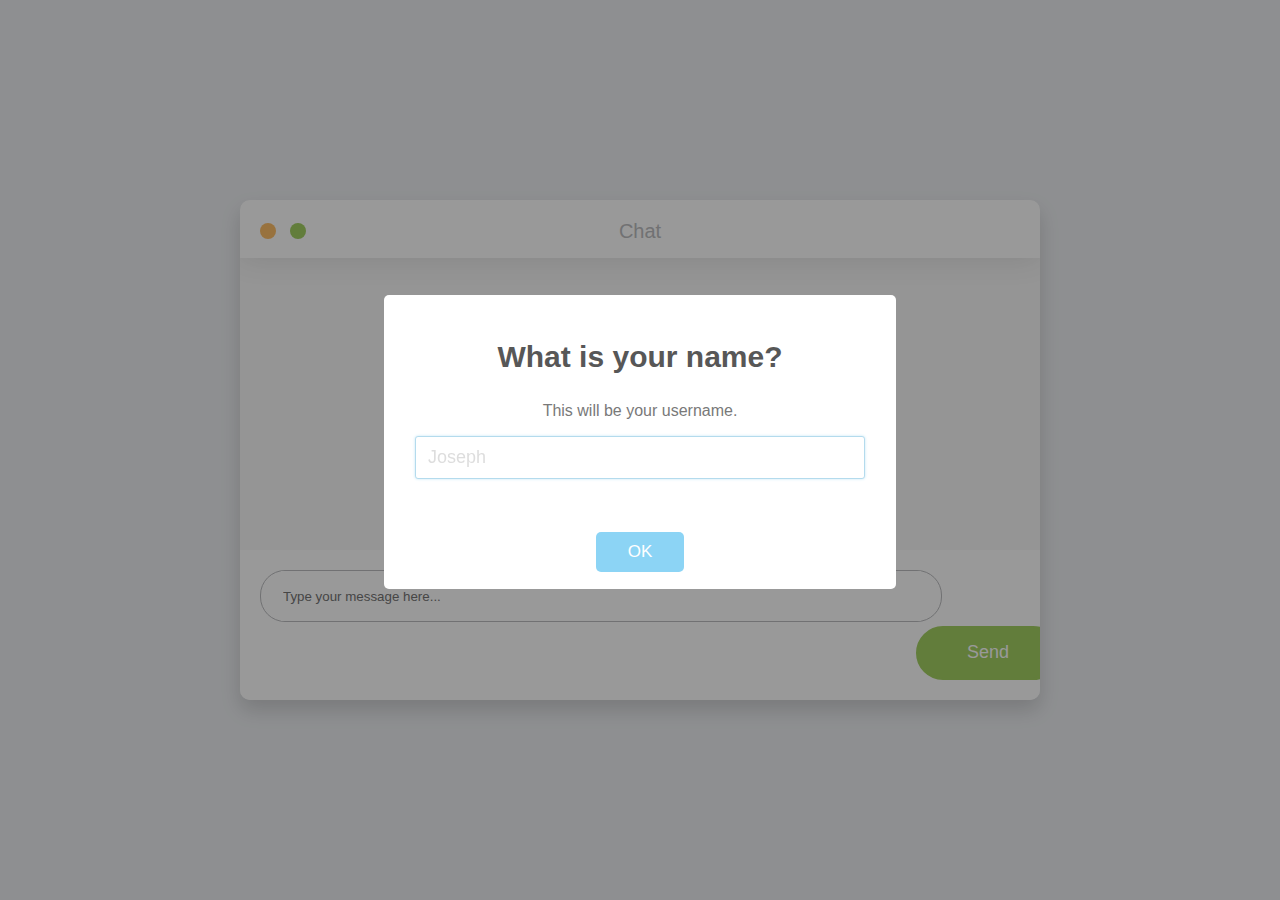
==== commit 98860a32: "Almost working" ====
--- a/chatform.html
+++ b/chatform.html
@@ -27,6 +27,7 @@
             </div>
         </div>
     </div>
+    <!-- The HTML we clone to make new messages with content -->
     <div class="message_template">
         <li class="message">
             <div class="text_wrapper">
--- a/styles/main.css
+++ b/styles/main.css
@@ -1,7 +1,3 @@
-* {
-    box-sizing: border-box;
-}
-
 body {
     background-color: #edeff2;
     font-family     : "Calibri", "Roboto", sans-serif;
